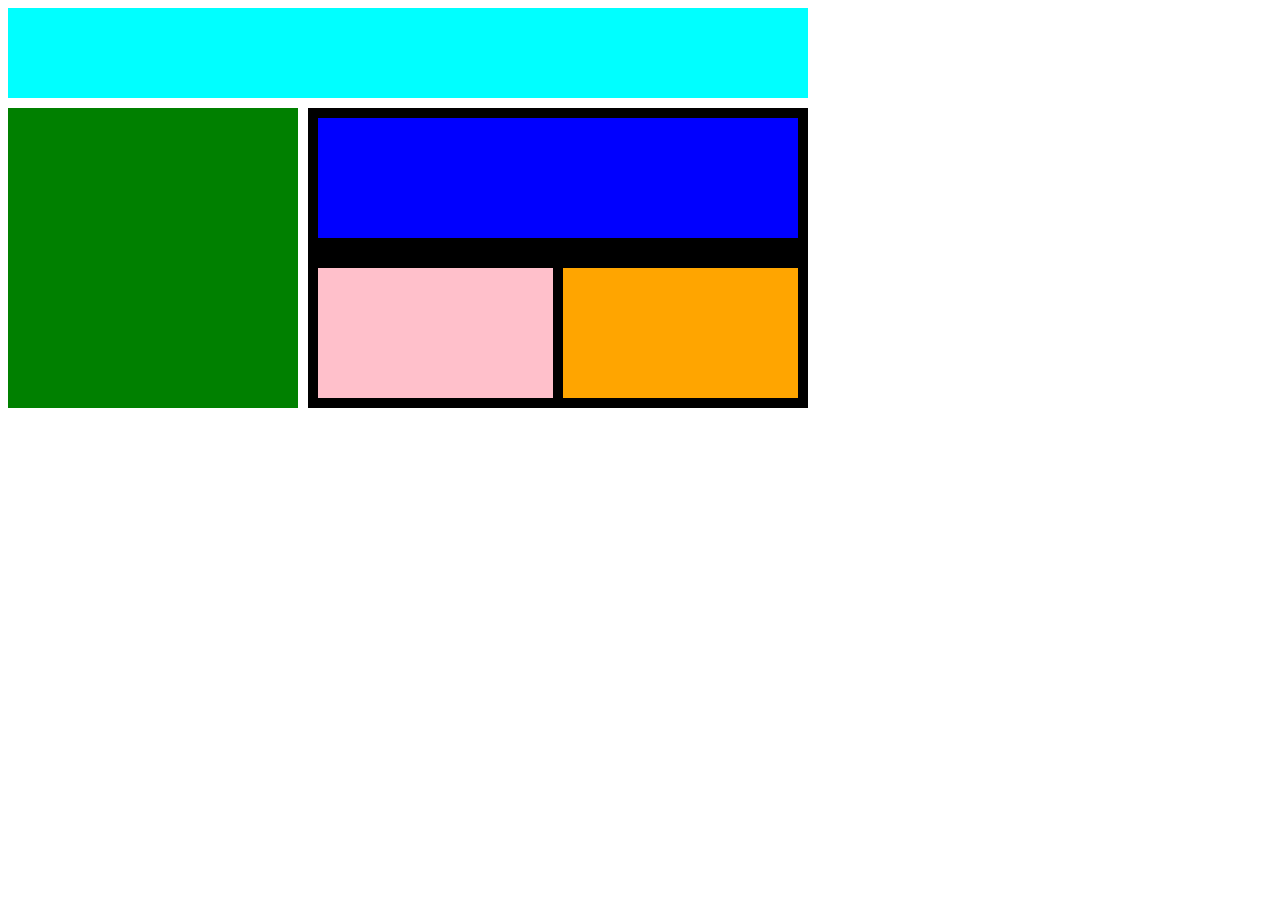
==== index1.html @ 7a9cd743 "new project" ====
<!DOCTYPE html>
<html lang="en">
  <head>
    <meta charset="UTF-8" />
    <meta name="viewport" content="width=device-width, initial-scale=1.0" />
    <title>Document</title>
    <link rel="stylesheet" href="/style.css" />
  </head>
  <body>
    <div class="container">
      <div class="child1"></div>
      <div class="child2">
        <div class="A"></div>
        <div class="B">
          <div class="a"></div>
          <div class="b">
            <div class="a1"></div>
            <div class="b1"></div>
          </div>
        </div>
      </div>
    </div>
  </body>
</html>
---- style.css ----
.container {
  display: flex;
  width: 800px;
  height: 400px;
  flex-direction: column;
  gap: 10px;
}
.child1 {
  width: 800px;
  height: 100px;
  background-color: aqua;
}
.child2 {
  width: 800px;
  height: 300px;
  display: flex;
  gap: 10px;
}
.A {
  width: 300px;
  height: 300px;
  background-color: green;
}
.B {
  gap: 10px;
  width: 500px;
  height: 300px;
  display: flex;
  flex-direction: column;
  background-color: black;
}
.a {
  margin: 10px;
  width: 480px;
  height: 130px;
  background-color: blue;
}
.b {
  gap: 10px;
  margin: 10px;
  width: 480px;
  height: 130px;
  display: flex;
}
.a1 {
  width: 250px;
  height: 130px;
  background-color: pink;
}
.b1 {
  width: 250px;
  height: 130px;
  background-color: orange;
}
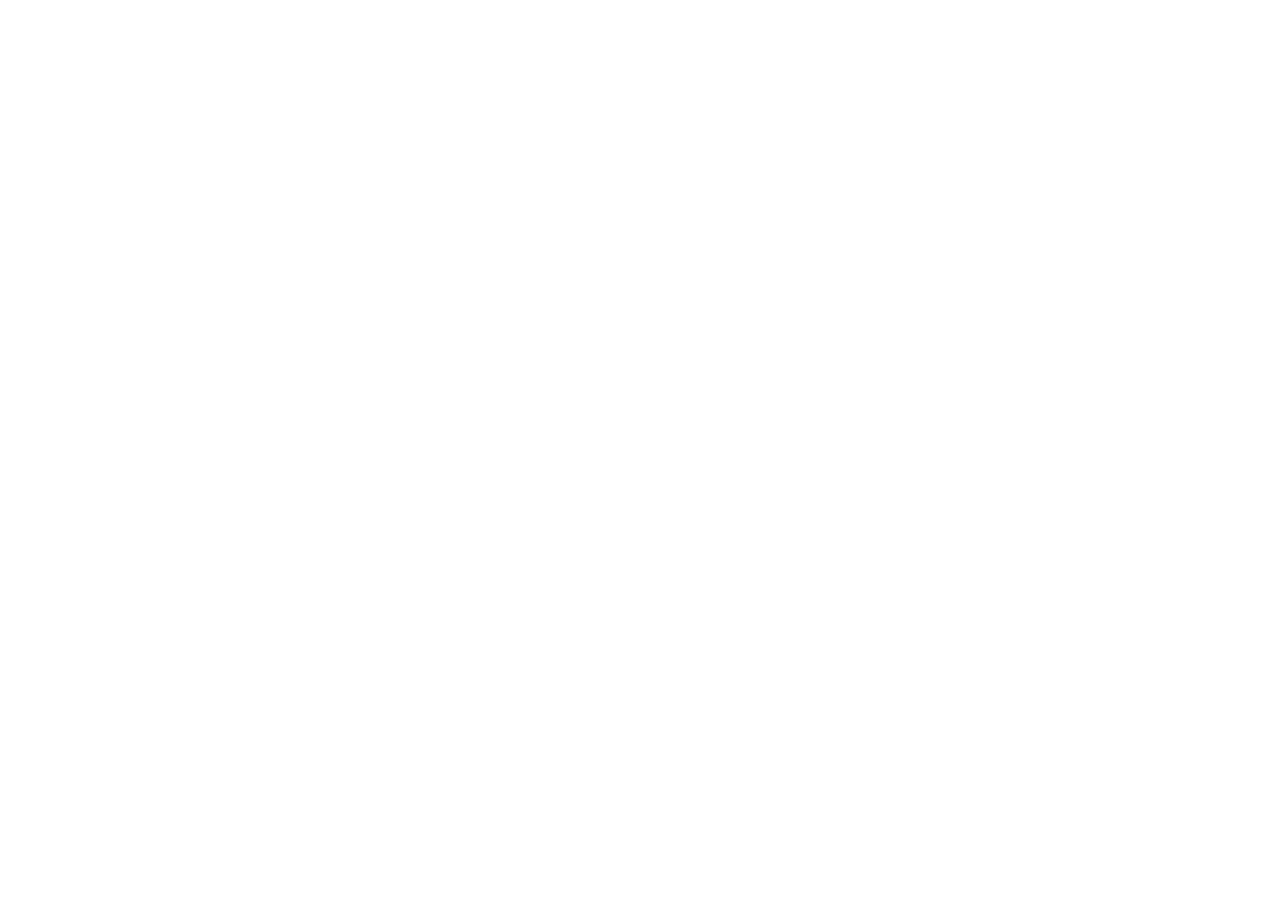
==== commit fa4bed08: "hmtl ustgal" ====
--- a/index1.html
+++ b/index1.html
@@ -6,19 +6,5 @@
     <title>Document</title>
     <link rel="stylesheet" href="/style.css" />
   </head>
-  <body>
-    <div class="container">
-      <div class="child1"></div>
-      <div class="child2">
-        <div class="A"></div>
-        <div class="B">
-          <div class="a"></div>
-          <div class="b">
-            <div class="a1"></div>
-            <div class="b1"></div>
-          </div>
-        </div>
-      </div>
-    </div>
-  </body>
+  <body></body>
 </html>
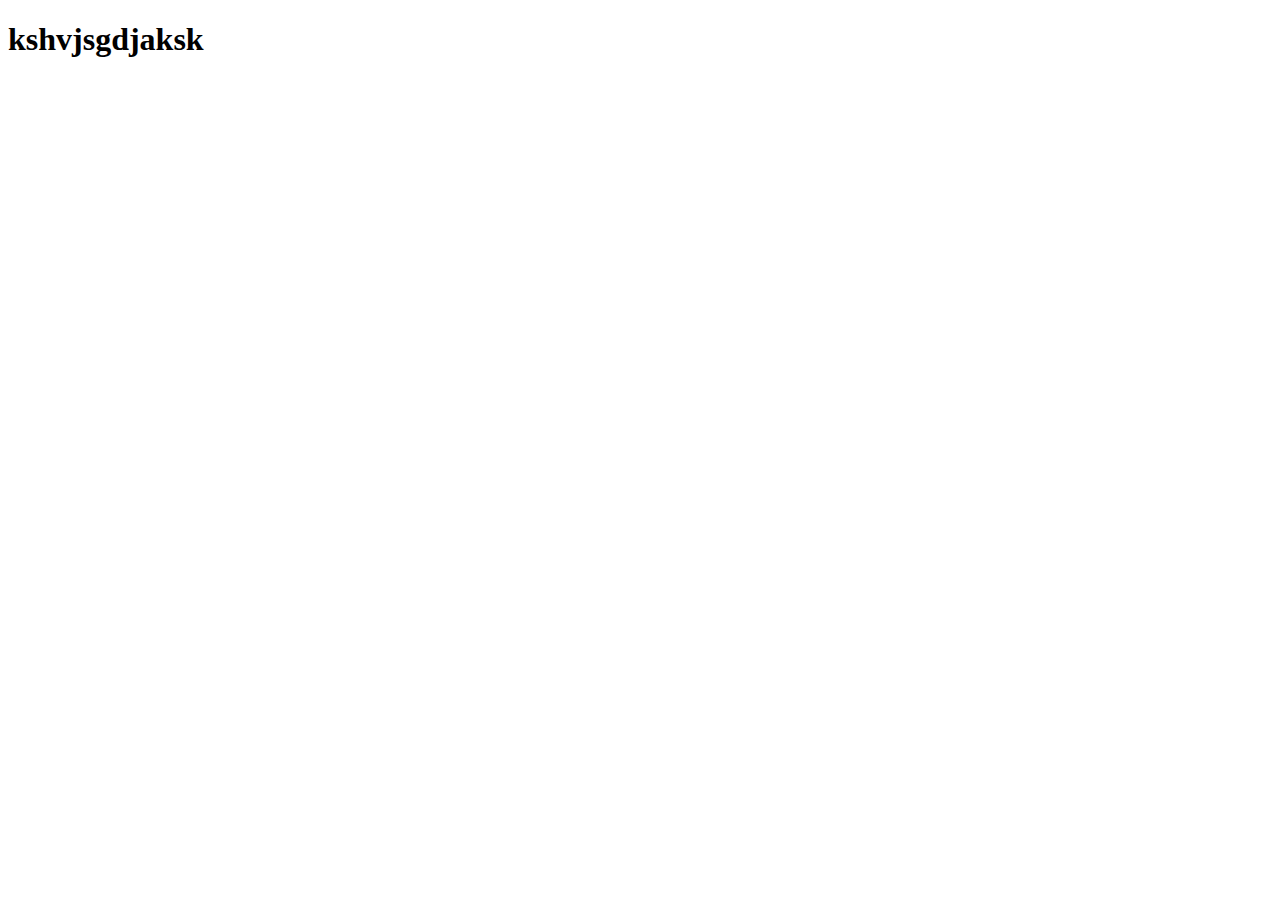
==== commit 64611e09: "msj" ====
--- a/index1.html
+++ b/index1.html
@@ -6,5 +6,7 @@
     <title>Document</title>
     <link rel="stylesheet" href="/style.css" />
   </head>
-  <body></body>
+  <body>
+    <h1>kshvjsgdjaksk</h1>
+  </body>
 </html>
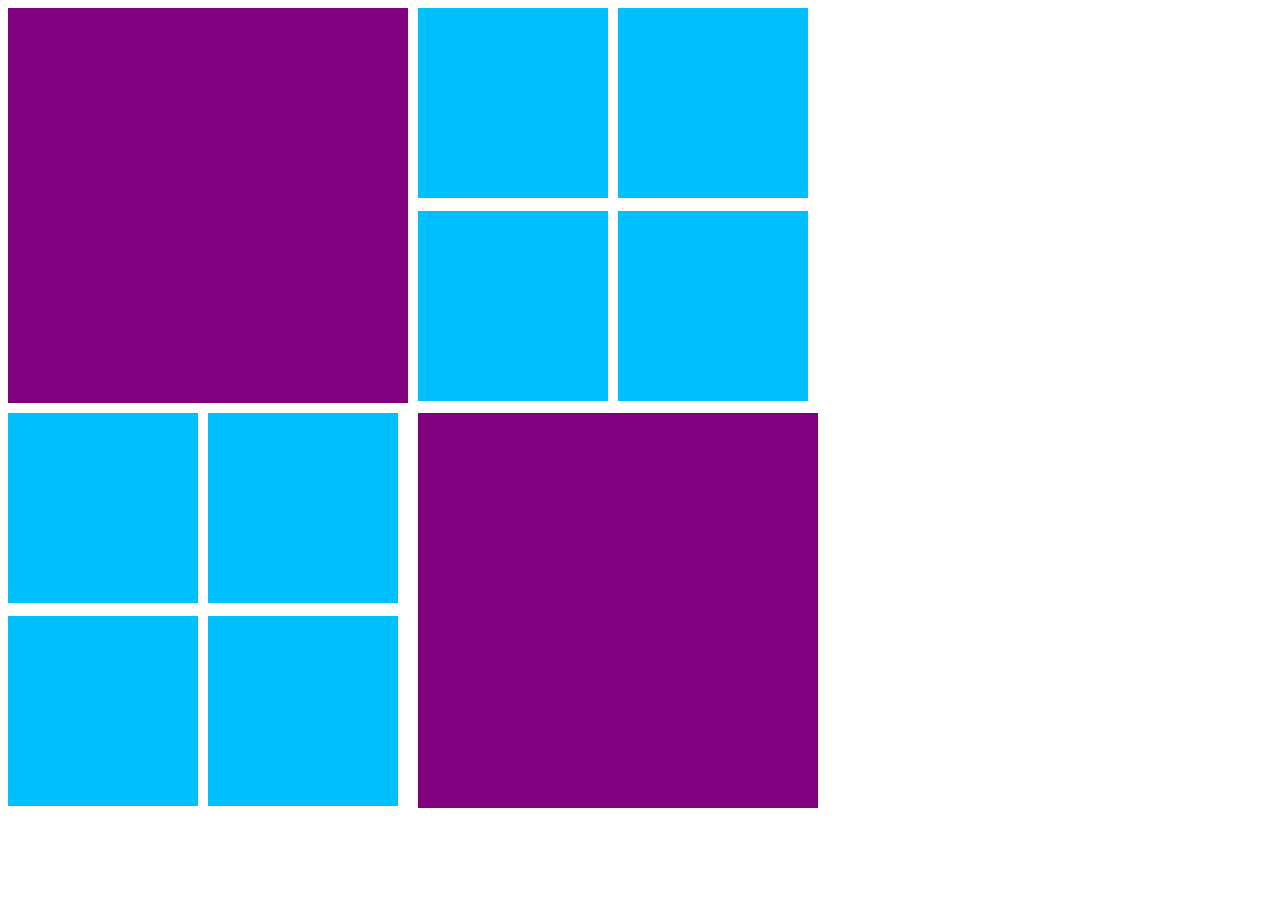
==== commit d2312d3f: "first commit" ====
--- a/index1.html
+++ b/index1.html
@@ -7,6 +7,25 @@
     <link rel="stylesheet" href="/style.css" />
   </head>
   <body>
-    <h1>kshvjsgdjaksk</h1>
+    <div class="container">
+      <div class="child1">
+        <div class="A"></div>
+        <div class="B">
+          <div class="q1"></div>
+          <div class="q1"></div>
+          <div class="q1"></div>
+          <div class="q1"></div>
+        </div>
+      </div>
+      <div class="child2">
+        <div class="B">
+          <div class="q1"></div>
+          <div class="q1"></div>
+          <div class="q1"></div>
+          <div class="q1"></div>
+        </div>
+        <div class="A"></div>
+      </div>
+    </div>
   </body>
 </html>
--- a/style.css
+++ b/style.css
@@ -1,54 +1,38 @@
 .container {
   display: flex;
   width: 800px;
-  height: 400px;
+  height: 800px;
+  gap: 10px;
+}
+.child1 {
+  display: flex;
+  width: 400px;
+  height: 800px;
   flex-direction: column;
   gap: 10px;
 }
-.child1 {
-  width: 800px;
-  height: 100px;
-  background-color: aqua;
-}
 .child2 {
-  width: 800px;
-  height: 300px;
   display: flex;
+  width: 400px;
+  height: 800px;
+  flex-direction: column;
   gap: 10px;
 }
 .A {
-  width: 300px;
-  height: 300px;
-  background-color: green;
+  display: flex;
+  width: 400px;
+  height: 400px;
+  background-color: purple;
 }
 .B {
+  display: flex;
+  flex-wrap: wrap;
+  width: 400px;
+  height: 400px;
   gap: 10px;
-  width: 500px;
-  height: 300px;
-  display: flex;
-  flex-direction: column;
-  background-color: black;
 }
-.a {
-  margin: 10px;
-  width: 480px;
-  height: 130px;
-  background-color: blue;
+.q1 {
+  width: 190px;
+  height: 190px;
+  background-color: deepskyblue;
 }
-.b {
-  gap: 10px;
-  margin: 10px;
-  width: 480px;
-  height: 130px;
-  display: flex;
-}
-.a1 {
-  width: 250px;
-  height: 130px;
-  background-color: pink;
-}
-.b1 {
-  width: 250px;
-  height: 130px;
-  background-color: orange;
-}
